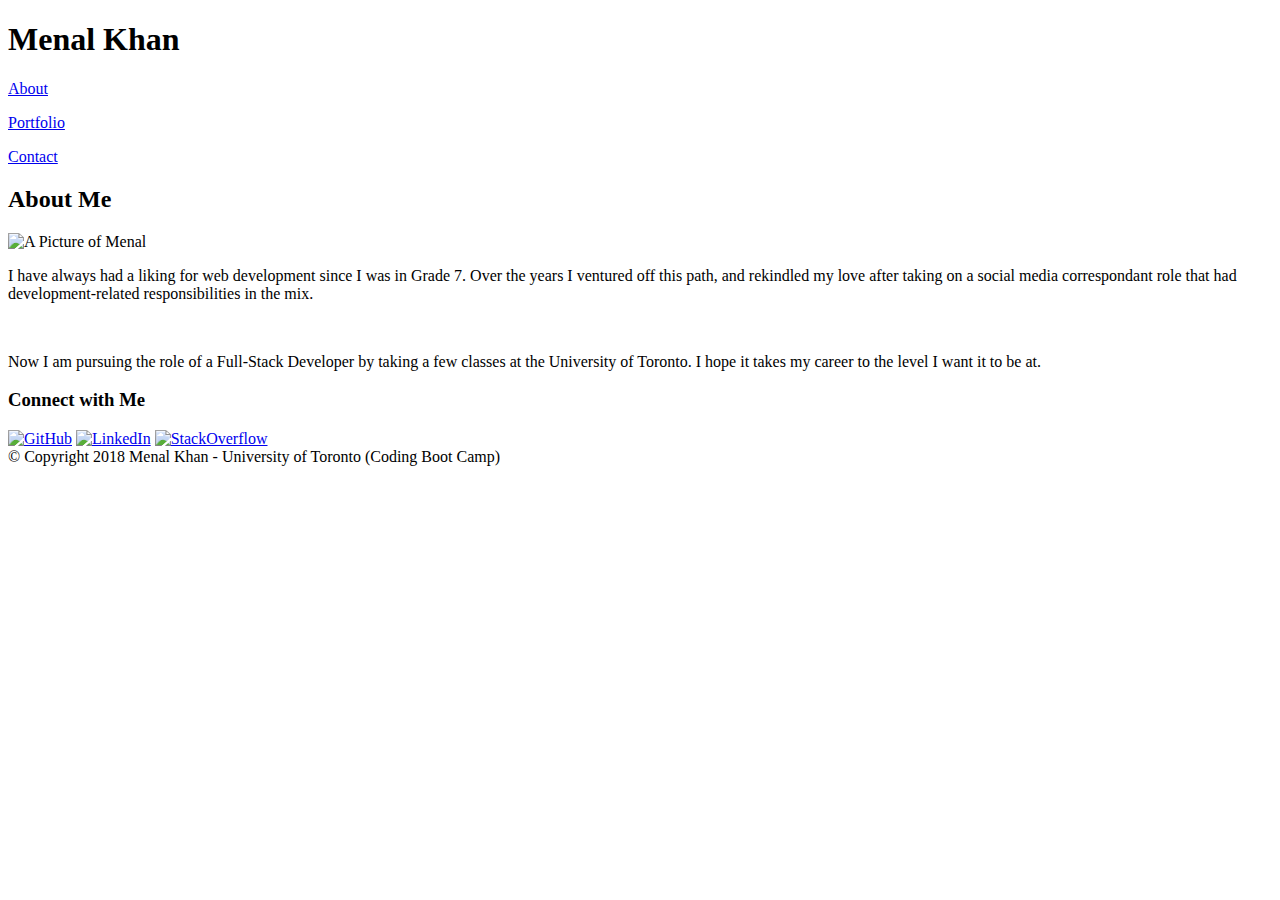
==== index.html @ 110cd853 "index.html page for the portfolio" ====
<!DOCTYPE html>
<html lang="en">
<head>
	<title>Menal Khan's Portfolio</title>

	<meta charset="UTF-8">
	<meta name="description" content="An Aspiring Full-Stack Developer's Portfolio">
	<meta name="keywords" content="resume, web developer, developer, portfolio">
	<meta name="author" content="Menal Khan">

	<link rel="stylesheet" type="text/css" href="assets/reset.css">
	<link rel="stylesheet" type="text/css" href="assets/style.css">
</head>
<body>
	<div class="wrapper">

		<header>
			<div id="header_block">
				<div id="headernameblock"><h1 id="headername">Menal Khan</h1></div>
				<nav>
					<div class="nav_link"><p><a href="index.html">About</a></p></div>
					<div class="nav_vertical_bar"></div>
					<div class="nav_link"><p><a href="portfolio.html">Portfolio</a></p></div>
					<div class="nav_vertical_bar"></div>
					<div class="nav_link"><p><a href="contact.html">Contact</a></p></div>
				</nav>
			</div>
		</header>

		<div id="main_block">
			<section>
				<h2>About Me</h2>
				<div id="section_grey_line"></div>
				<img id="diplaypic" src="assets/images/pictureofmenal.jpg" alt="A Picture of Menal">
				<p>I have always had a liking for web development since I was in Grade 7. Over the years I ventured off this path, and rekindled my love after taking on a social media correspondant role that had development-related responsibilities in the mix.</p>
				<br/>
				<p>Now I am pursuing the role of a Full-Stack Developer by taking a few classes at the University of Toronto. I hope it takes my career to the level I want it to be at. </p>
			</section>

			<aside>
				<h3>Connect with Me</h3>
				<div id="aside_grey_line"></div>
				<div id="social_images">
					<a href="https://github.com/menalkhan/" target="_blank"><img src="assets/images/social_github.png" alt="GitHub"></a>
					<a href="https://www.linkedin.com/in/menalkhan/" target="_blank"><img id="as_icon_middle" src="assets/images/social_linkedin.png" alt="LinkedIn"></a>
					<a href="https://stackexchange.com/users/13523311/menal-khan" target="_blank"><img src="assets/images/social_stackoverflow.png" alt="StackOverflow"></a>
				</div>
			</aside>
		</div>
	
		<div class="push"></div>
	</div>

	<footer>
		<div id="footer_text">&copy; Copyright 2018 Menal Khan - University of Toronto (Coding Boot Camp)</div>
	</footer>
</body>
</html>
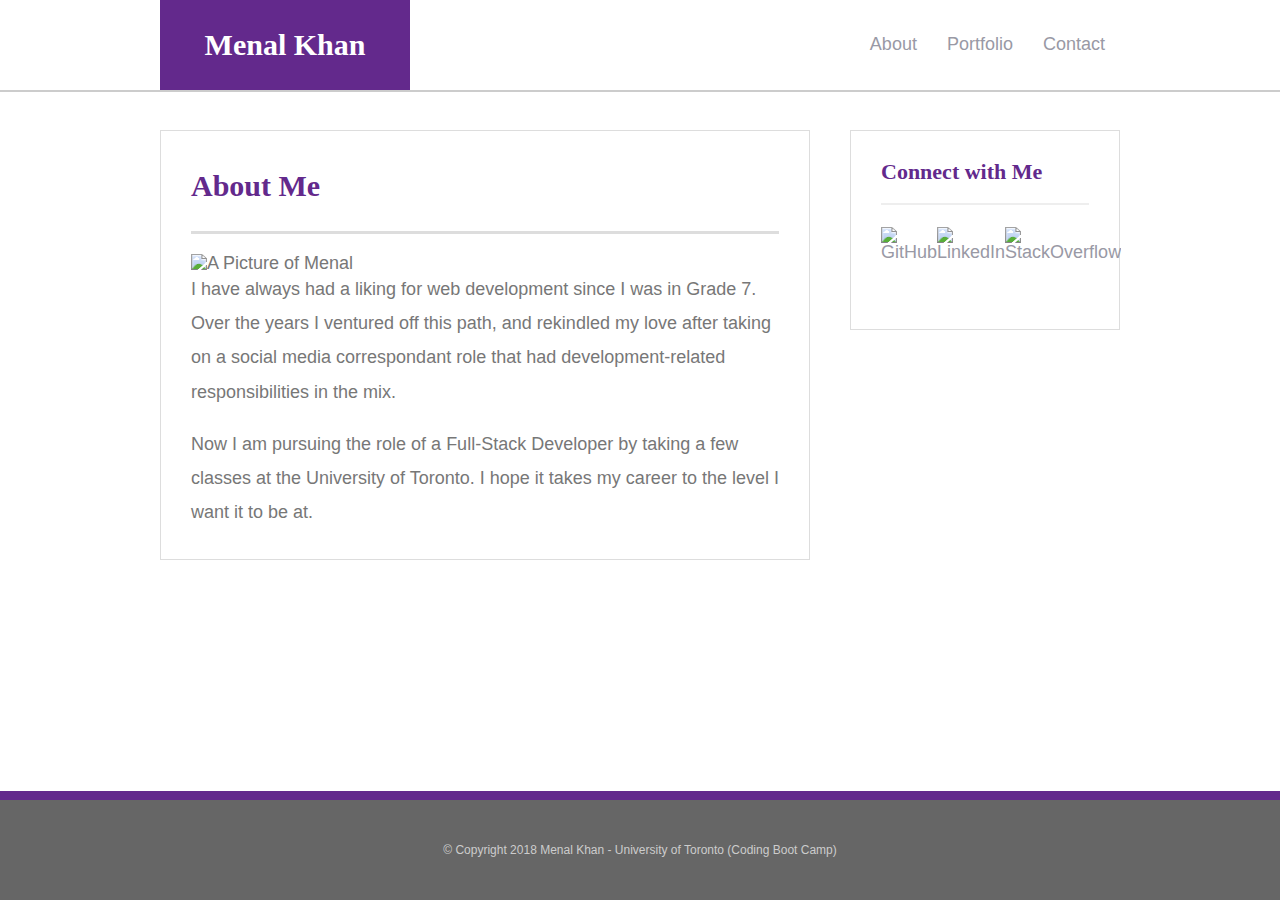
==== commit 8e1a2541: "index.html for portfolio" ====
--- a/index.html
+++ b/index.html
@@ -8,8 +8,8 @@
 	<meta name="keywords" content="resume, web developer, developer, portfolio">
 	<meta name="author" content="Menal Khan">
 
-	<link rel="stylesheet" type="text/css" href="assets/reset.css">
-	<link rel="stylesheet" type="text/css" href="assets/style.css">
+	<link rel="stylesheet" type="text/css" href="Assets/reset.css">
+	<link rel="stylesheet" type="text/css" href="Assets/style.css">
 </head>
 <body>
 	<div class="wrapper">
--- a/Assets/style.css
+++ b/Assets/style.css
@@ -0,0 +1,271 @@
+
+/* selectors for all HTML tags across all pages */
+body {
+	background: url('https://thumbs.dreamstime.com/t/light-peach-ornament-background-14783929.jpg'); 
+	background-repeat: repeat;
+	margin: 0px;
+	padding: 0px;
+	
+	font-family: 'Arial', 'Helvetica Neue', Helvetica, sans-serif;
+	font-size: 18px;
+	color: #777777;
+}
+
+a {
+	color: #9999A5;
+	text-decoration: none;
+}
+
+h1, h2, h3 {
+	font-family: 'Georgia', Times, Times New Roman, serif;
+	font-weight: bold;
+	font-size: 30px;
+	color: #63298C;
+}
+
+h3 {
+	font-size: 22px
+}
+
+
+header {
+	background: #ffffff;
+	border-bottom: 2px solid #cccccc;
+}
+
+#header_block {
+	width: 960px;
+	height: 90px;
+	margin: 0px auto;
+
+	display: flex;
+	align-items: center;
+	justify-content: space-between;
+}
+
+#headernameblock {
+	background: #63298C;
+	width: 250px;
+	height: 90px;
+
+	display: flex;
+	align-items: center;
+}
+
+#headername {
+	margin: auto;
+	color: white;
+}
+
+
+/* selectors for navigation content */
+nav {
+	height: 20px;
+	display: flex;
+	justify-content: flex-end;
+}
+
+.nav_link {
+	background: white;
+	height: 100%;
+	padding: 0px 15px;
+
+	transition: all 0.2s linear;
+}
+
+.nav_link:hover {
+	background: #efefef;
+}
+
+.nav_bar {
+	background: #efefef;
+	width: 1px; 
+	height: 100%;
+}
+
+html, body {
+	height: 100%;
+}
+
+.wrapper {
+	min-height: 100%;
+	height: auto !important;
+	height: 100%;
+	margin: 0 auto -109px;
+}
+
+.push {
+	height: 109px;
+}
+
+
+/* selectors for main content (section + aside) */
+/* entire content area should be 960px, but in the screenshot given for this assignment, the ruler said it was in the 500-600px range, that is the range I went with. */
+
+#main_block {
+	width: 960px;
+	margin: 38px auto;
+
+	display: flex;
+	justify-content: space-between;
+}
+
+section, aside {
+	background: #ffffff;
+	border: 1px solid #dddddd;
+	width: 588px;
+	padding: 40px 30px 30px 30px;
+}
+
+section p {
+	line-height: 190%;
+}
+
+#section_grey_line {
+	background: #dddddd;
+	height: 3px;
+	margin: 30px 0 20px 0;
+}
+
+aside {
+	width: 208px;
+	height: 133px;
+	padding: 30px 30px 35px 30px;
+}
+
+aside img {
+	width: 64px;
+	height: 64px;
+
+	transition: all 0.2s linear;
+}
+
+aside img:hover {
+	opacity: 0.7;
+}
+
+#aside_grey_line {
+	background: #EEEEEE;
+	height: 2px;
+	margin: 20px 0 22px 0;
+}
+
+/* selectors for sidebar */
+
+
+#social_images {
+	display: flex;
+	justify-content: space-between;
+}
+
+
+/* selectors for footer */
+
+footer {
+	background: #666666;
+	border-top: 9px solid #63298C;
+	height: 100px;
+
+	display: flex;
+	align-items: center;
+	justify-content: center;
+}
+
+#footer_text {
+	font-size: 12px;
+	color: #cccccc;
+}
+
+
+/* selectors for display picture */
+
+#displaypic {
+	margin: 10px 25px 10px 0px;
+	float: left;
+	
+}
+
+
+#displaypic_block {
+	width: 588px;
+	margin-top: 40px;
+	display: flex;
+	justify-content: space-between;
+	flex-wrap: wrap;
+}
+
+/* selectors for portfolio */
+/* Could not figure out why there was no space showing in between the portfolio images */
+
+.portfolio_pic {
+	width: 280px;
+	height: 205px;
+	overflow: hidden;
+	float: left;
+	margin-bottom: 56px;
+	position: relative;
+	
+}
+
+.portfolio_pic:nth-child (even) {
+	margin-right: 0px;
+    
+}
+
+.portfolio_pic_text_block {
+	background: #63298C;
+	width: 100%;
+	height: 40px;
+	margin-top: 136px;
+	padding-top: 20px;
+	position: absolute;
+
+	font-family: 'Georgia', Times, Times New Roman, serif;
+	font-size: 22px;
+	color: white;
+	text-align: center;
+
+	transition: all 0.2s linear;
+}
+
+.portfolio_pic_text_block:hover {
+	background: #777777;
+}
+
+
+/* selectors for form */
+form {
+	margin-top: 27px;
+}
+
+input, textarea {
+	border: 1px solid #dddddd;
+	width: 564px;
+	margin-top: 7px;
+	padding: 9px;
+
+	font-size: 14px;
+	color: #a9a9a9;
+}
+
+input[type=submit] {
+	background: #63298C;
+	border: 0px;
+	outline: none;
+	width: auto;
+	margin-top: 15px;
+	padding: 10px 30px;
+
+	font-size: 18px;
+	color: white;
+
+	transition: all 0.2s linear;
+}
+
+input[type=submit]:hover {
+	background: #777777;
+}
+
+textarea {
+	height: 198px;
+}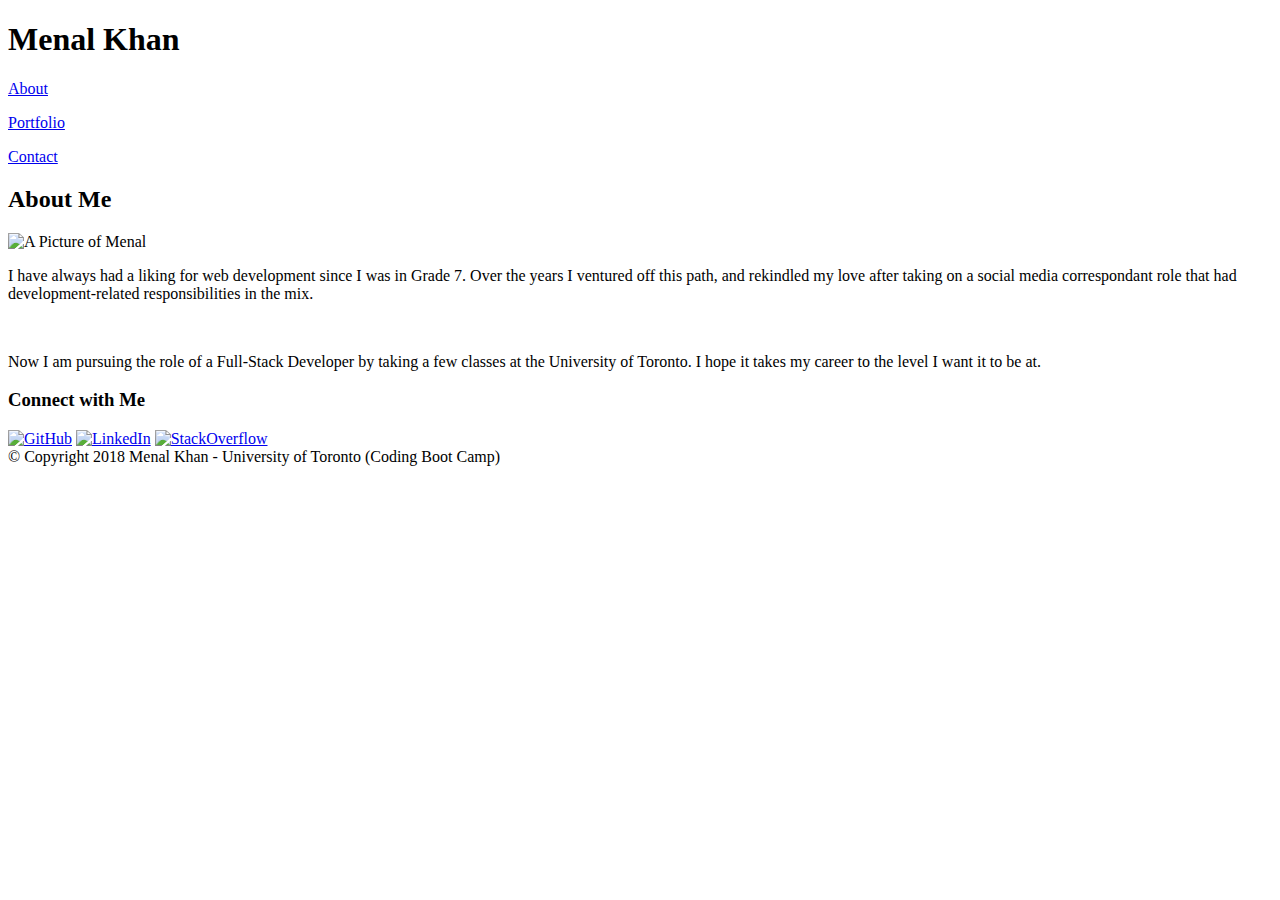
==== commit db274f5e: "index.html for portfolio" ====
--- a/index.html
+++ b/index.html
@@ -8,8 +8,8 @@
 	<meta name="keywords" content="resume, web developer, developer, portfolio">
 	<meta name="author" content="Menal Khan">
 
-	<link rel="stylesheet" type="text/css" href="Assets/reset.css">
-	<link rel="stylesheet" type="text/css" href="Assets/style.css">
+	<link rel="stylesheet" type="text/css" href="./assets/reset.css">
+	<link rel="stylesheet" type="text/css" href="./assets/style.css">
 </head>
 <body>
 	<div class="wrapper">
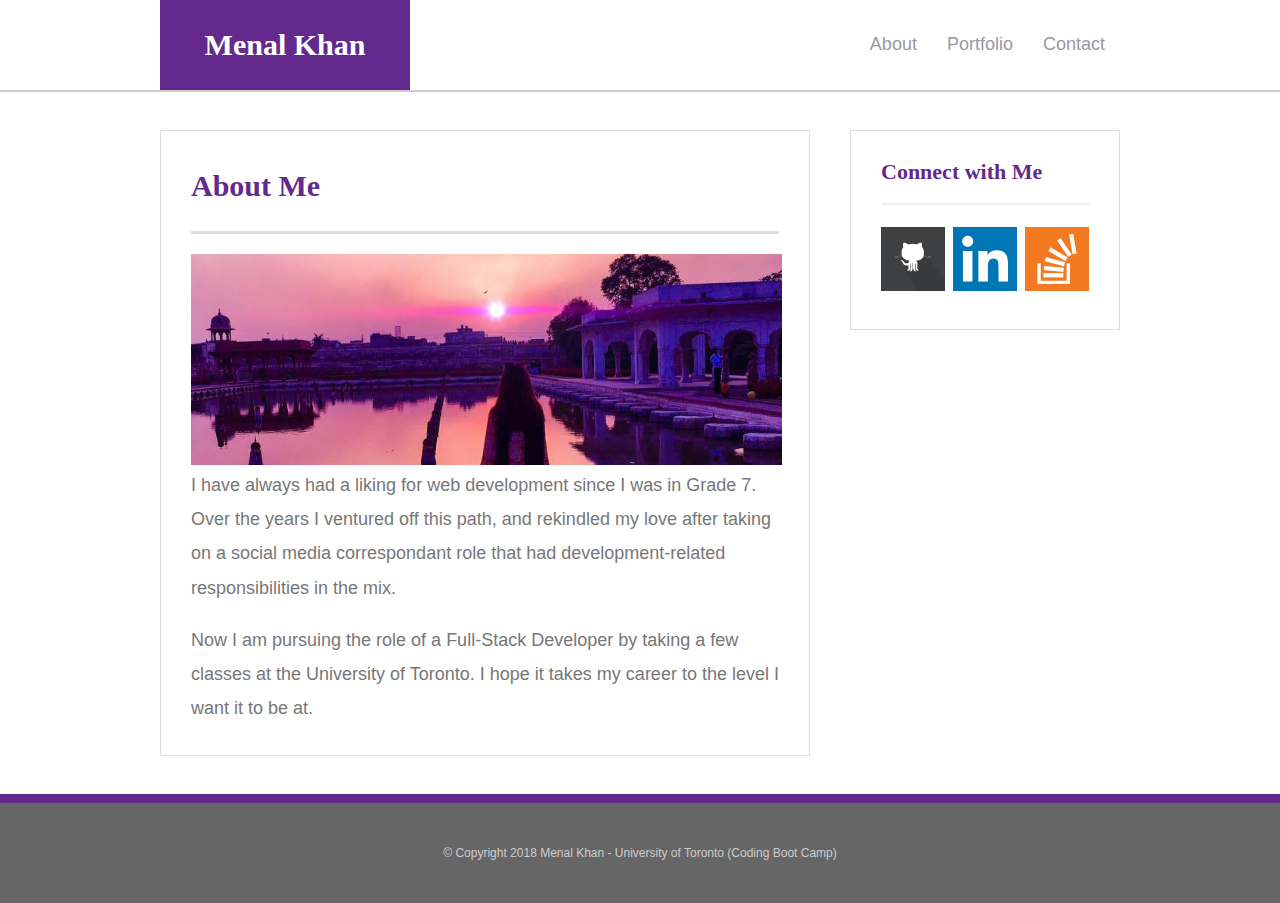
==== commit e4057778: "realized it was not a cache issue, had to move all files from assets folder to main folder" ====
--- a/index.html
+++ b/index.html
@@ -8,8 +8,8 @@
 	<meta name="keywords" content="resume, web developer, developer, portfolio">
 	<meta name="author" content="Menal Khan">
 
-	<link rel="stylesheet" type="text/css" href="./assets/reset.css">
-	<link rel="stylesheet" type="text/css" href="./assets/style.css">
+	<link rel="stylesheet" type="text/css" href="reset.css">
+	<link rel="stylesheet" type="text/css" href="style.css">
 </head>
 <body>
 	<div class="wrapper">
@@ -31,7 +31,7 @@
 			<section>
 				<h2>About Me</h2>
 				<div id="section_grey_line"></div>
-				<img id="diplaypic" src="assets/images/pictureofmenal.jpg" alt="A Picture of Menal">
+				<img id="diplaypic" src="pictureofmenal.jpg" alt="A Picture of Menal">
 				<p>I have always had a liking for web development since I was in Grade 7. Over the years I ventured off this path, and rekindled my love after taking on a social media correspondant role that had development-related responsibilities in the mix.</p>
 				<br/>
 				<p>Now I am pursuing the role of a Full-Stack Developer by taking a few classes at the University of Toronto. I hope it takes my career to the level I want it to be at. </p>
@@ -41,9 +41,9 @@
 				<h3>Connect with Me</h3>
 				<div id="aside_grey_line"></div>
 				<div id="social_images">
-					<a href="https://github.com/menalkhan/" target="_blank"><img src="assets/images/social_github.png" alt="GitHub"></a>
-					<a href="https://www.linkedin.com/in/menalkhan/" target="_blank"><img id="as_icon_middle" src="assets/images/social_linkedin.png" alt="LinkedIn"></a>
-					<a href="https://stackexchange.com/users/13523311/menal-khan" target="_blank"><img src="assets/images/social_stackoverflow.png" alt="StackOverflow"></a>
+					<a href="https://github.com/menalkhan/" target="_blank"><img src="social_github.png" alt="GitHub"></a>
+					<a href="https://www.linkedin.com/in/menalkhan/" target="_blank"><img id="as_icon_middle" src="social_linkedin.png" alt="LinkedIn"></a>
+					<a href="https://stackexchange.com/users/13523311/menal-khan" target="_blank"><img src="social_stackoverflow.png" alt="StackOverflow"></a>
 				</div>
 			</aside>
 		</div>
--- a/style.css
+++ b/style.css
@@ -0,0 +1,257 @@
+
+/* selectors for all HTML tags across all pages */
+body {
+	background: url('https://thumbs.dreamstime.com/t/light-peach-ornament-background-14783929.jpg'); 
+	background-repeat: repeat;
+	margin: 0px;
+	padding: 0px;
+	
+	font-family: 'Arial', 'Helvetica Neue', Helvetica, sans-serif;
+	font-size: 18px;
+	color: #777777;
+}
+
+a {
+	color: #9999A5;
+	text-decoration: none;
+}
+
+h1, h2, h3 {
+	font-family: 'Georgia', Times, Times New Roman, serif;
+	font-weight: bold;
+	font-size: 30px;
+	color: #63298C;
+}
+
+h3 {
+	font-size: 22px
+}
+
+
+header {
+	background: #ffffff;
+	border-bottom: 2px solid #cccccc;
+}
+
+#header_block {
+	width: 960px;
+	height: 90px;
+	margin: 0px auto;
+
+	display: flex;
+	align-items: center;
+	justify-content: space-between;
+}
+
+#headernameblock {
+	background: #63298C;
+	width: 250px;
+	height: 90px;
+
+	display: flex;
+	align-items: center;
+}
+
+#headername {
+	margin: auto;
+	color: white;
+}
+
+
+/* selectors for navigation content */
+nav {
+	height: 20px;
+	display: flex;
+	justify-content: flex-end;
+}
+
+.nav_link {
+	background: white;
+	height: 100%;
+	padding: 0px 15px;
+
+	transition: all 0.2s linear;
+}
+
+.nav_link:hover {
+	background: #efefef;
+}
+
+.nav_bar {
+	background: #efefef;
+	width: 1px; 
+	height: 100%;
+}
+
+
+
+/* selectors for main content (section + aside) */
+/* entire content area should be 960px, but in the screenshot given for this assignment, the ruler said it was in the 500-600px range, that is the range I went with. */
+
+#main_block {
+	width: 960px;
+	margin: 38px auto;
+
+	display: flex;
+	justify-content: space-between;
+}
+
+section, aside {
+	background: #ffffff;
+	border: 1px solid #dddddd;
+	width: 588px;
+	padding: 40px 30px 30px 30px;
+}
+
+section p {
+	line-height: 190%;
+}
+
+#section_grey_line {
+	background: #dddddd;
+	height: 3px;
+	margin: 30px 0 20px 0;
+}
+
+aside {
+	width: 208px;
+	height: 133px;
+	padding: 30px 30px 35px 30px;
+}
+
+aside img {
+	width: 64px;
+	height: 64px;
+
+	transition: all 0.2s linear;
+}
+
+aside img:hover {
+	opacity: 0.7;
+}
+
+#aside_grey_line {
+	background: #EEEEEE;
+	height: 2px;
+	margin: 20px 0 22px 0;
+}
+
+/* selectors for sidebar */
+
+
+#social_images {
+	display: flex;
+	justify-content: space-between;
+}
+
+
+/* selectors for footer */
+
+footer {
+	background: #666666;
+	border-top: 9px solid #63298C;
+	height: 100px;
+
+	display: flex;
+	align-items: center;
+	justify-content: center;
+}
+
+#footer_text {
+	font-size: 12px;
+	color: #cccccc;
+}
+
+
+/* selectors for display picture */
+
+#displaypic {
+	margin: 10px 25px 10px 0px;
+	float: left;
+	
+}
+
+
+#displaypic_block {
+	width: 588px;
+	margin-top: 40px;
+	display: flex;
+	justify-content: space-between;
+	flex-wrap: wrap;
+}
+
+/* selectors for portfolio */
+/* Could not figure out why there was no space showing in between the portfolio images */
+
+.portfolio_pic {
+	width: 280px;
+	height: 205px;
+	overflow: hidden;
+	float: left;
+	margin-bottom: 56px;
+	position: relative;
+	
+}
+
+.portfolio_pic:nth-child (even) {
+	margin-right: 0px;
+    
+}
+
+.portfolio_pic_text_block {
+	background: #63298C;
+	width: 100%;
+	height: 40px;
+	margin-top: 136px;
+	padding-top: 20px;
+	position: absolute;
+
+	font-family: 'Georgia', Times, Times New Roman, serif;
+	font-size: 22px;
+	color: white;
+	text-align: center;
+
+	transition: all 0.2s linear;
+}
+
+.portfolio_pic_text_block:hover {
+	background: #777777;
+}
+
+
+/* selectors for form */
+form {
+	margin-top: 27px;
+}
+
+input, textarea {
+	border: 1px solid #dddddd;
+	width: 564px;
+	margin-top: 7px;
+	padding: 9px;
+
+	font-size: 14px;
+	color: #a9a9a9;
+}
+
+input[type=submit] {
+	background: #63298C;
+	border: 0px;
+	outline: none;
+	width: auto;
+	margin-top: 15px;
+	padding: 10px 30px;
+
+	font-size: 18px;
+	color: white;
+
+	transition: all 0.2s linear;
+}
+
+input[type=submit]:hover {
+	background: #777777;
+}
+
+textarea {
+	height: 198px;
+}